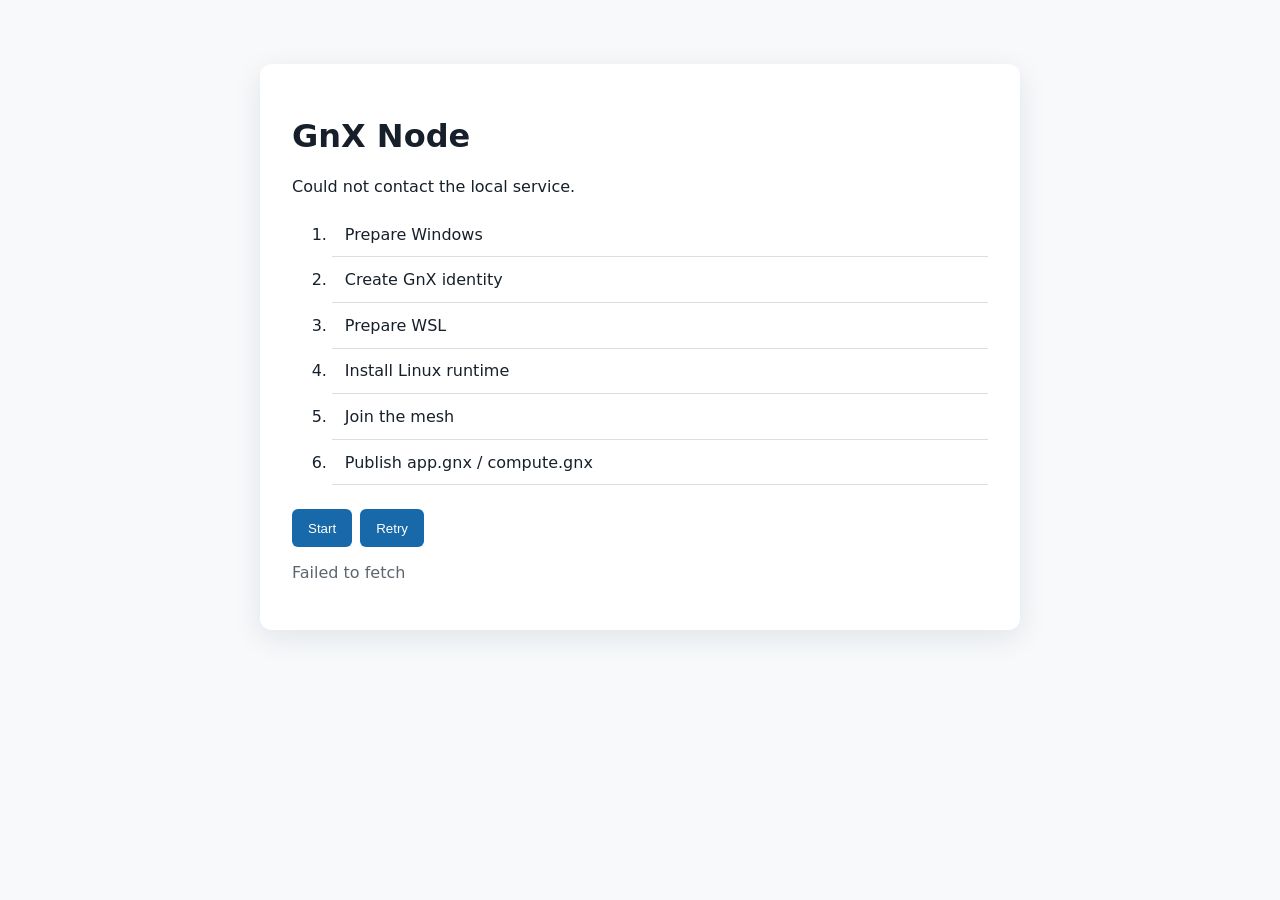
==== apps/setup/ui/index.html @ ecbb4a10 "feat: initialize standalone gnx node platform" ====
<!doctype html><html lang="en"><head><meta charset="utf-8"><meta name="viewport" content="width=device-width,initial-scale=1"><title>GnX Node Setup</title><link rel="stylesheet" href="styles.css"></head><body><main><h1>GnX Node</h1><p id="status" role="status">Connecting to the local service...</p><ol id="steps"><li>Prepare Windows</li><li>Create GnX identity</li><li>Prepare WSL</li><li>Install Linux runtime</li><li>Join the mesh</li><li>Publish app.gnx / compute.gnx</li></ol><label id="key-label" hidden for="mesh-key">Tailscale access key</label><input id="mesh-key" hidden type="password" autocomplete="off" placeholder="tskey-auth-..."><section><button id="provision">Start</button><button id="join" hidden>Join mesh</button><button id="restart" hidden>Restart now</button><button id="retry" hidden>Retry</button><button id="cancel" hidden>Cancel</button><button id="deprovision" hidden>Deprovision node</button></section><p id="detail"></p></main><script src="app.js"></script></body></html>
---- apps/setup/ui/styles.css ----
body{font:16px system-ui,sans-serif;max-width:760px;margin:4rem auto;padding:0 1rem;color:#17202a;background:#f7f9fb}main{background:#fff;padding:2rem;border-radius:12px;box-shadow:0 8px 30px #17202a18}li{padding:.8rem;border-bottom:1px solid #ddd}li.done{color:#087443}li.done::before{content:'✓ ';font-weight:bold}button{padding:.7rem 1rem;margin:.5rem .5rem 0 0;border:0;border-radius:6px;background:#1769aa;color:#fff}#detail{color:#5c6670}
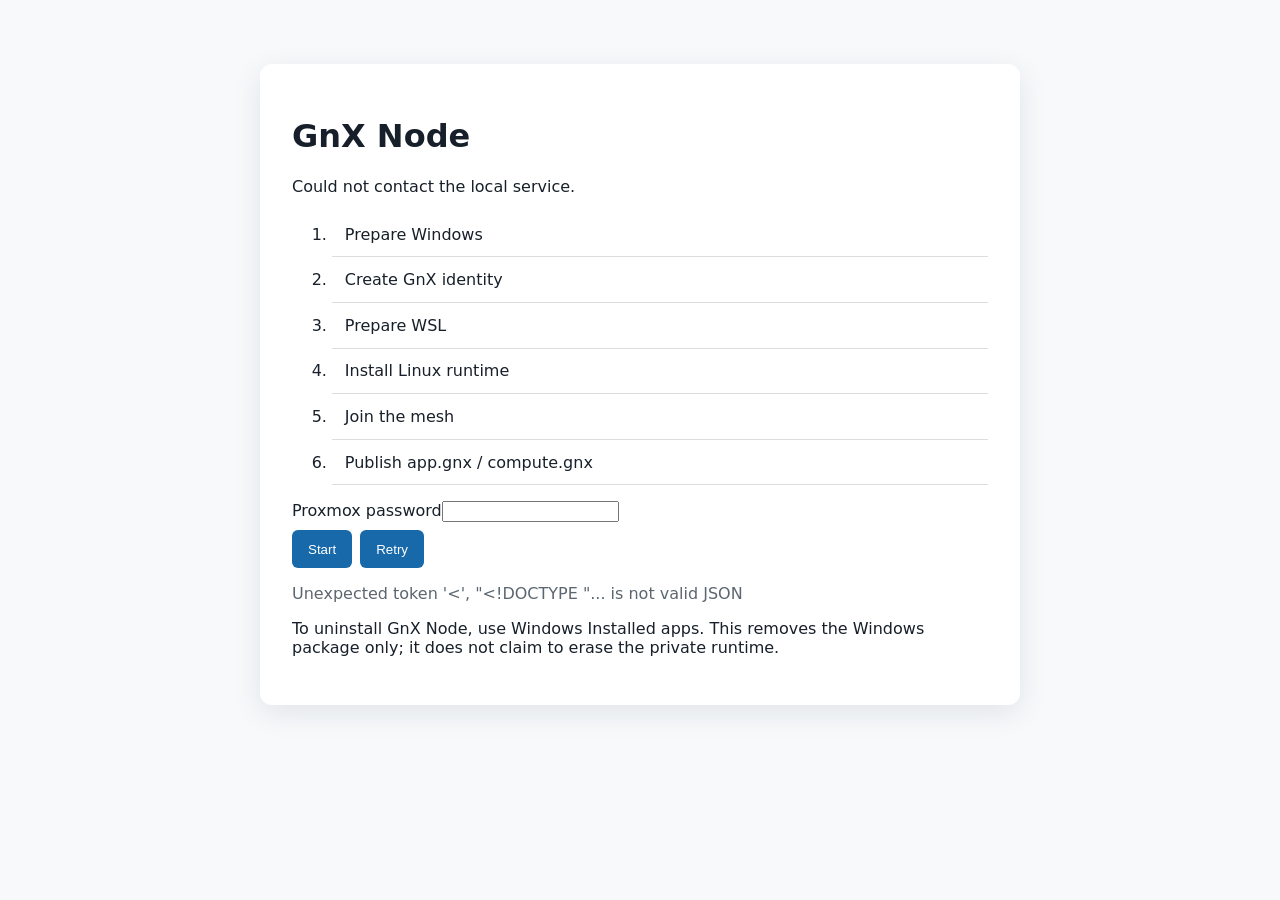
==== commit 7ab9e692: "feat: complete node runtime and installer resilience" ====
--- a/apps/setup/ui/index.html
+++ b/apps/setup/ui/index.html
@@ -1 +1 @@
-<!doctype html><html lang="en"><head><meta charset="utf-8"><meta name="viewport" content="width=device-width,initial-scale=1"><title>GnX Node Setup</title><link rel="stylesheet" href="styles.css"></head><body><main><h1>GnX Node</h1><p id="status" role="status">Connecting to the local service...</p><ol id="steps"><li>Prepare Windows</li><li>Create GnX identity</li><li>Prepare WSL</li><li>Install Linux runtime</li><li>Join the mesh</li><li>Publish app.gnx / compute.gnx</li></ol><label id="key-label" hidden for="mesh-key">Tailscale access key</label><input id="mesh-key" hidden type="password" autocomplete="off" placeholder="tskey-auth-..."><section><button id="provision">Start</button><button id="join" hidden>Join mesh</button><button id="restart" hidden>Restart now</button><button id="retry" hidden>Retry</button><button id="cancel" hidden>Cancel</button><button id="deprovision" hidden>Deprovision node</button></section><p id="detail"></p></main><script src="app.js"></script></body></html>
+<!doctype html><html lang="en"><head><meta charset="utf-8"><meta name="viewport" content="width=device-width,initial-scale=1"><title>GnX Node Setup</title><link rel="stylesheet" href="styles.css"></head><body><main><h1>GnX Node</h1><p id="status" role="status">Connecting to the local service...</p><ol id="steps"><li>Prepare Windows</li><li>Create GnX identity</li><li>Prepare WSL</li><li>Install Linux runtime</li><li>Join the mesh</li><li>Publish app.gnx / compute.gnx</li></ol><label id="proxmox-label" for="proxmox-password">Proxmox password</label><input id="proxmox-password" type="password" autocomplete="off"><label id="key-label" hidden for="mesh-key">Tailscale auth key (non-ephemeral)</label><input id="mesh-key" hidden type="password" autocomplete="off" placeholder="tskey-auth-..."><section><button id="provision">Start</button><button id="join" hidden>Join mesh</button><button id="restart" hidden>Restart now</button><button id="retry" hidden>Retry</button><button id="cancel" hidden>Cancel</button></section><p id="detail"></p><p>To uninstall GnX Node, use Windows Installed apps. This removes the Windows package only; it does not claim to erase the private runtime.</p></main><script src="app.js"></script></body></html>
